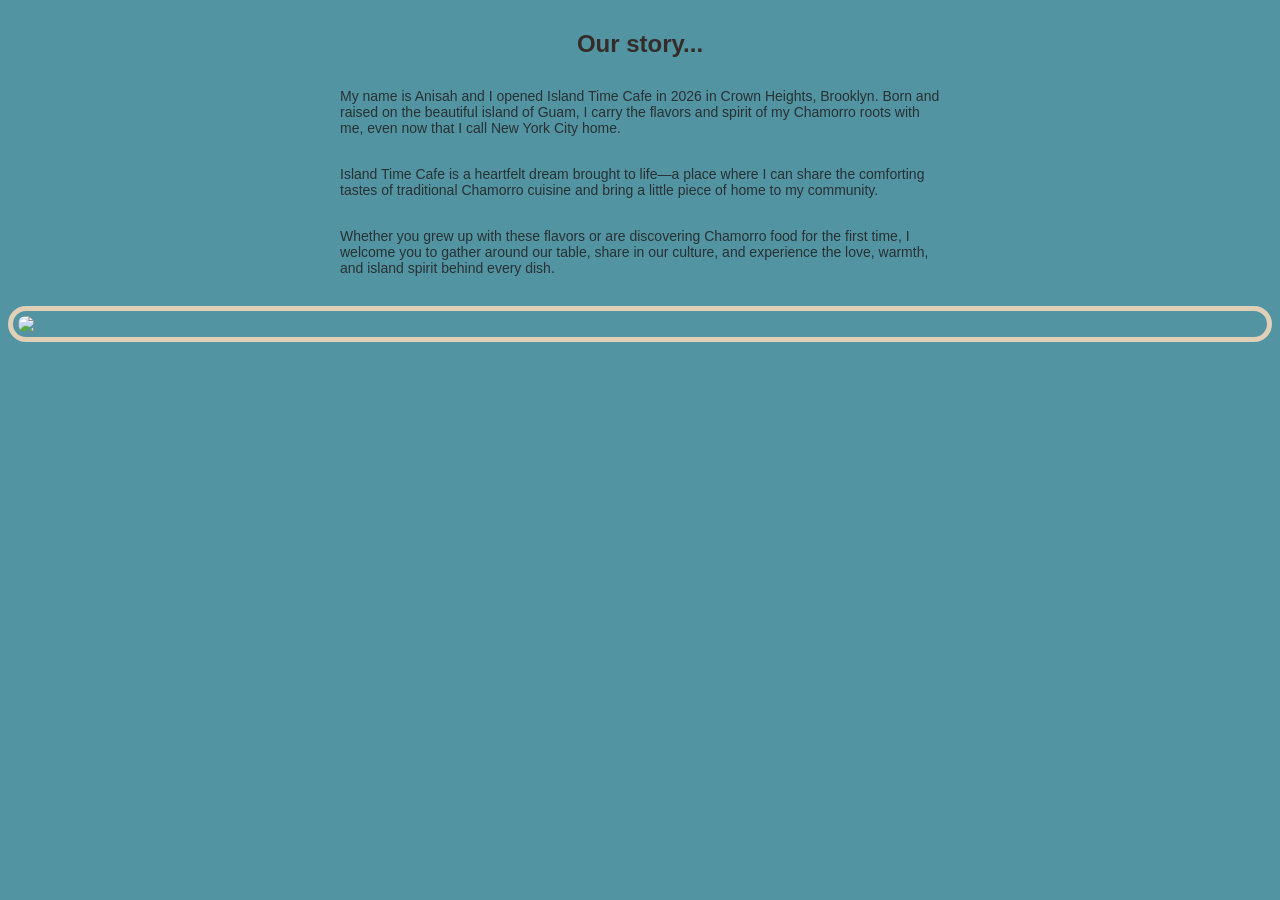
==== aboutus.html @ 85645634 "Add files via upload" ====
<!DOCTYPE html>
<html lang="en">
    <head>
        <meta charset="UTF-8" />
        <title>Title</title>
        <link rel="stylesheet" type="text/css" href="webbasics.css">
    </head>
    <body class="blue-background">
    <h2 class="brown-text">Our story...</h2>
        
    <p> My name is Anisah and I opened Island Time Cafe in 2026 in Crown Heights, Brooklyn. Born and raised on the beautiful island of Guam, I carry the flavors and spirit of my Chamorro roots with me, even now that I call New York City home. </p>
    <p>Island Time Cafe is a heartfelt dream brought to life—a place where I can share the comforting tastes of traditional Chamorro cuisine and bring a little piece of home to my community. </p> 
    <p>Whether you grew up with these flavors or are discovering Chamorro food for the first time, I welcome you to gather around our table, share in our culture, and experience the love, warmth, and island spirit behind every dish. </p>
        

    <img class="center-image thick-white-border" src="cafeimage.jpeg">
    
    
    </body>
</html>
---- webbasics.css ----
.gray-text {
    color: #283133;
  }

.brown-text {
  color: #332C28;
}

.white-text {
  color: #FCF5F3;
}

 .brown-background {
    background-color: #A46C54;
  }

.green-background {
    background-color: #53A37D;
}

.blue-background {
    background-color: #5394A3;
}

h1, h2, h3, table {
    font-family: Verdana, Geneva, Tahoma, sans-serif;
    margin: 30px auto;
}

ul, ol {
  font-family: Verdana, Geneva, Tahoma, sans-serif;
}

h1, h2, h3, table {
  text-align: center;
}

table {
  background-color: #e2cfb7;
    width: 90%;
}

th {
  border: 1px solid black;
  border-block-end-width: 3px;
  border-radius: 5px;
}

p {
    color:#283133; 
    font-size: 14px;
    font-family: Verdana, sans-serif;
    width: 600px;
    margin: 30px auto;
  }

div {
  width: 100%;
  margin: auto;
}

.black-border {
    border-color: #283133;
    border-width: 1.5px;
    border-style: solid;
    padding: 20px;
    border-radius: 10px;
  }

.white-border {
  border-color: #e2cfb7;
  border-width: 1.5px;
  border-style: solid;
  padding: 20px;
  border-radius: 10px;
}

.thick-white-border {
  border-color: #e2cfb7;
  border-width: 5px;
  border-style: solid;
  padding: 5px;
  border-radius: 20px;
}

.center-image {
    display: block;
    margin-left: auto;
    margin-right: auto;
    max-width: 100%;
    height: auto;
}

.svg {
  width: 100px;
  height: 100px;
  margin-left: auto;
  margin-right: auto;
  position: relative;
  left: 10px;
  right: 10px;
}

  .smaller-image {
    width: 100px;
  }

#resource-background {
  background-color: #b5b0b0;
}

#text-align {
  text-align: center;
}

#position {
  position: relative;
  top: 15px;
}

#width {
  width: 90%;
}
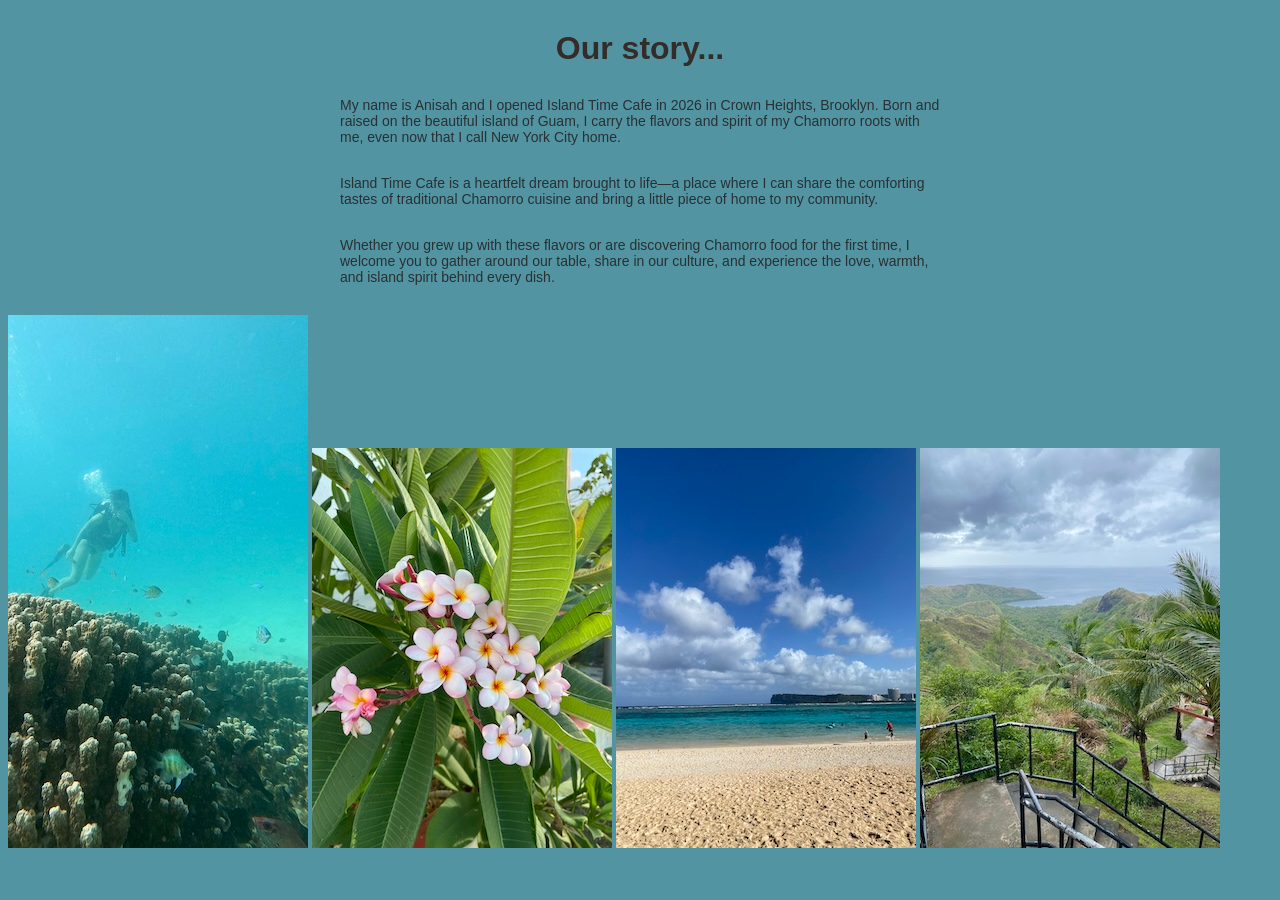
==== commit 152eda5a: "Add files via upload" ====
--- a/aboutus.html
+++ b/aboutus.html
@@ -1,20 +1,25 @@
 <!DOCTYPE html>
 <html lang="en">
     <head>
-        <meta charset="UTF-8" />
+        <meta charset="UTF-8">
         <title>Title</title>
         <link rel="stylesheet" type="text/css" href="webbasics.css">
     </head>
     <body class="blue-background">
-    <h2 class="brown-text">Our story...</h2>
+    <h1 class="brown-text">Our story...</h1>
+    
         
     <p> My name is Anisah and I opened Island Time Cafe in 2026 in Crown Heights, Brooklyn. Born and raised on the beautiful island of Guam, I carry the flavors and spirit of my Chamorro roots with me, even now that I call New York City home. </p>
     <p>Island Time Cafe is a heartfelt dream brought to life—a place where I can share the comforting tastes of traditional Chamorro cuisine and bring a little piece of home to my community. </p> 
     <p>Whether you grew up with these flavors or are discovering Chamorro food for the first time, I welcome you to gather around our table, share in our culture, and experience the love, warmth, and island spirit behind every dish. </p>
-        
-
-    <img class="center-image thick-white-border" src="cafeimage.jpeg">
     
+    
+<div>
+        <img src="GPTempDownload%202.jpg" class="img" alt="snorkeling">
+        <img src="IMG_0109.JPG" class="img" alt="plumerias">
+        <img src="IMG_9399.jpeg" class="img" alt="beach">
+        <img src="IMG_9648.JPG" class="img" alt="view">
+</div>   
     
     </body>
 </html>
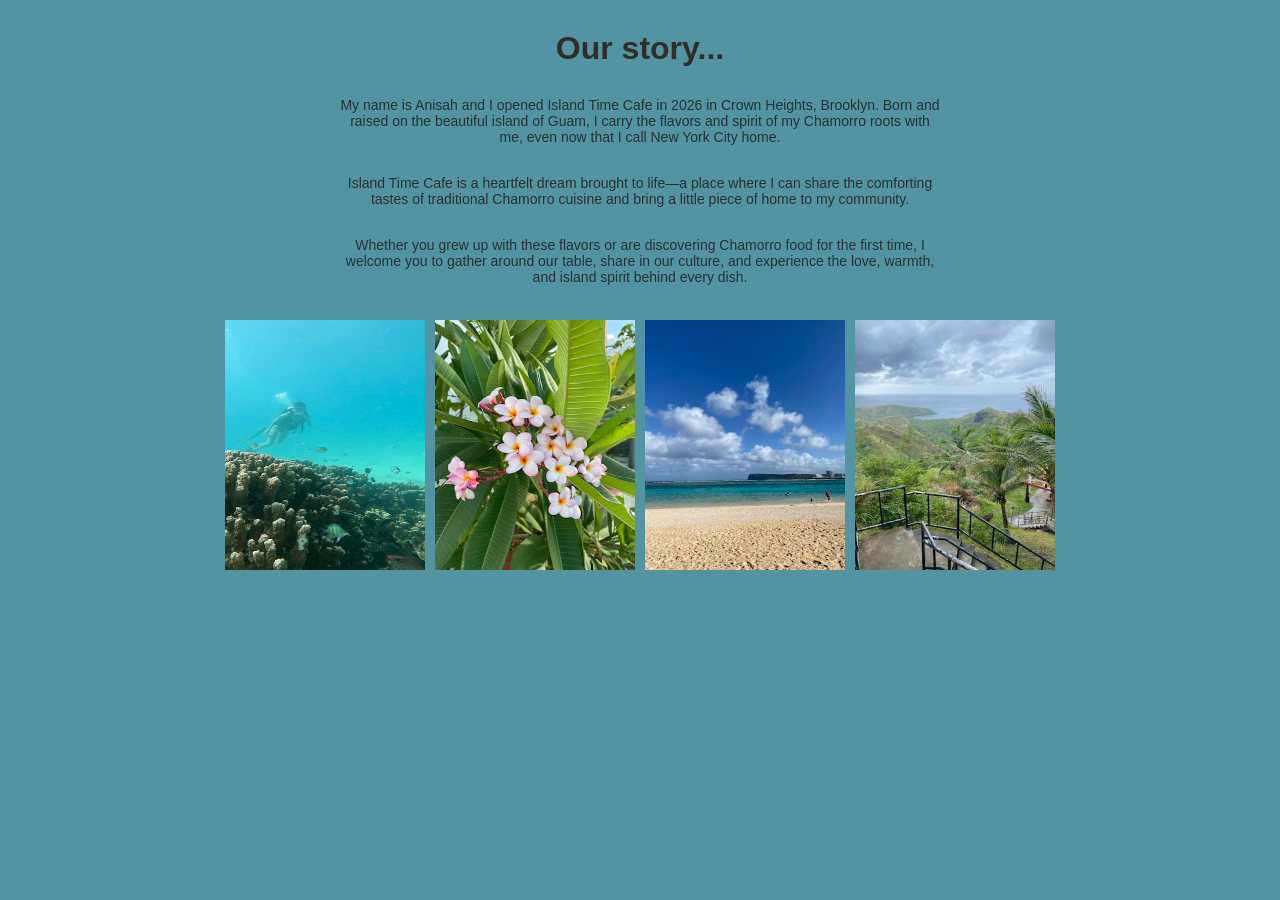
==== commit a5afb348: "Add files via upload" ====
--- a/aboutus.html
+++ b/aboutus.html
@@ -2,7 +2,7 @@
 <html lang="en">
     <head>
         <meta charset="UTF-8">
-        <title>Title</title>
+        <title>About Us</title>
         <link rel="stylesheet" type="text/css" href="webbasics.css">
     </head>
     <body class="blue-background">
--- a/webbasics.css
+++ b/webbasics.css
@@ -27,12 +27,12 @@
     margin: 30px auto;
 }
 
+h1, h2, h3, p, table {
+  text-align: center;
+}
+
 ul, ol {
   font-family: Verdana, Geneva, Tahoma, sans-serif;
-}
-
-h1, h2, h3, table {
-  text-align: center;
 }
 
 table {
@@ -57,6 +57,9 @@
 div {
   width: 100%;
   margin: auto;
+  display: flex; 
+  justify-content: center;
+  align-items: center;
 }
 
 .black-border {
@@ -65,6 +68,7 @@
     border-style: solid;
     padding: 20px;
     border-radius: 10px;
+    width: fit-content;
   }
 
 .white-border {
@@ -81,6 +85,7 @@
   border-style: solid;
   padding: 5px;
   border-radius: 20px;
+  width: fit-content;
 }
 
 .center-image {
@@ -101,9 +106,16 @@
   right: 10px;
 }
 
-  .smaller-image {
-    width: 100px;
+.img {
+  width: 200px;
+  height:250px;
+  padding: 5px;
+}
+
+.smaller-image {
+    width: 50px;
   }
+
 
 #resource-background {
   background-color: #b5b0b0;
